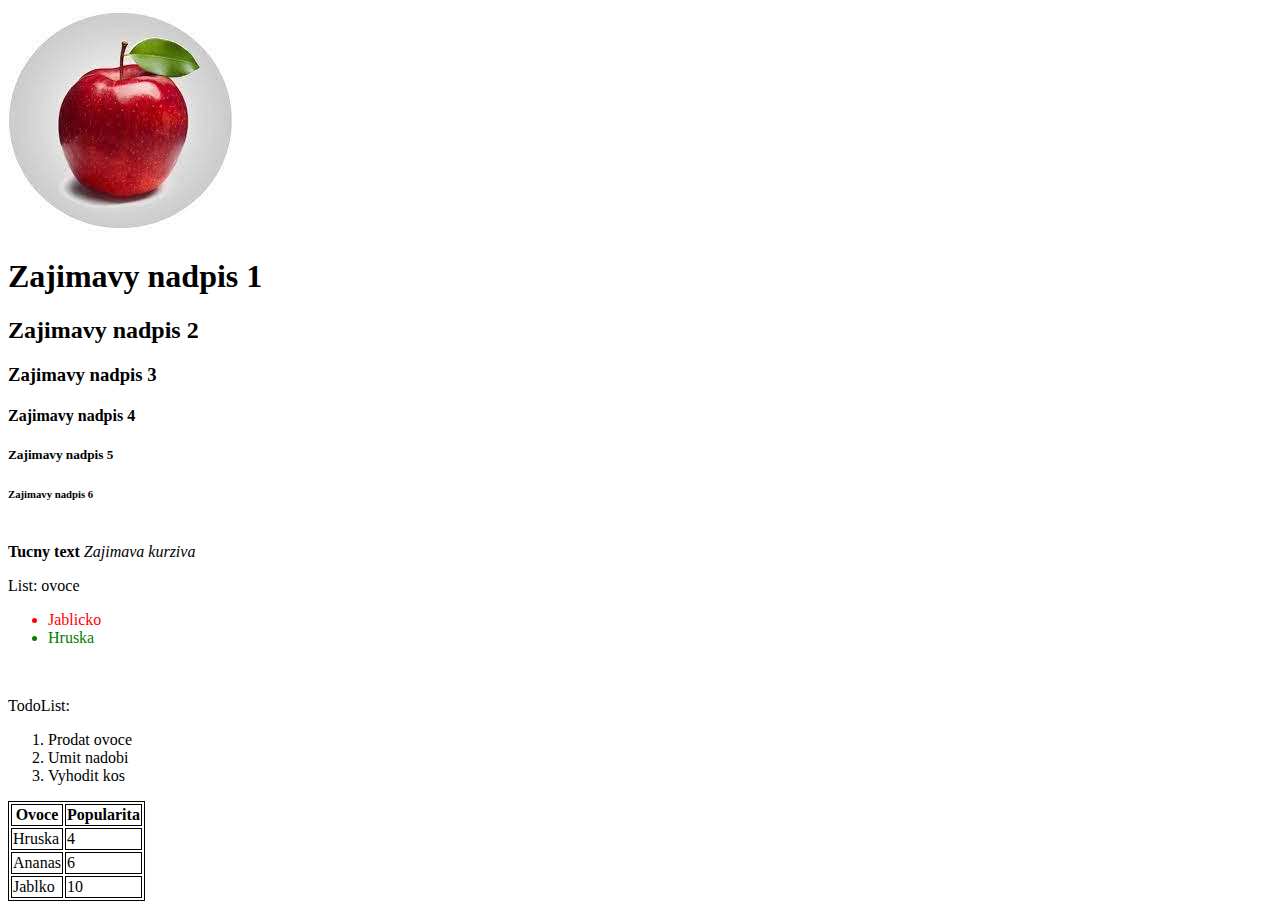
==== index2.html @ 4a7feab8 "2 ukol" ====
<!doctype html>
<html lang="cs">
<head>
    <meta charset="UTF-8">
    <meta name="viewport"
          content="width=device-width, user-scalable=no, initial-scale=1.0, maximum-scale=1.0, minimum-scale=1.0">
    <meta http-equiv="X-UA-Compatible" content="ie=edge">
    <title>Produktovy web</title>
    <link rel="stylesheet" href="it2/css/style2.css">
</head>
<body>
    <a href="it2/images/obrazek.jablicka.png"><img src="it2/images/obrazek.jablicka.png", title="Odkaz na jablicko", alt="Obrazek jablicka"></a>

    <h1>Zajimavy nadpis 1</h1>
    <h2>Zajimavy nadpis 2</h2>
    <h3>Zajimavy nadpis 3</h3>
    <h4>Zajimavy nadpis 4</h4>
    <h5>Zajimavy nadpis 5</h5>
    <h6>Zajimavy nadpis 6</h6>

    <br>
    <b>Tucny text</b>
    <i>Zajimava kurziva</i>
    <br>

    <p>List: ovoce</p>
    <ul>
        <li style="color: red">Jablicko</li>
        <li style="color: green">Hruska</li>
    </ul>

    <br>
    <p>TodoList: </p>

    <ol>
        <li>Prodat ovoce</li>
        <li>Umit nadobi</li>
        <li>Vyhodit kos</li>
    </ol>

    <table>
        <tr>
            <th>Ovoce</th>
            <th>Popularita</th>
        </tr>
        <tr>
            <td>Hruska</td>
            <td>4</td>
        </tr>
        <tr>
            <td>Ananas</td>
            <td>6</td>
        </tr>
        <tr>
            <td>Jablko</td>
            <td>10</td>
        </tr>


    </table>



</body>
</html>
---- it2/css/style2.css ----
table, th, td {
    border:1px solid black;
}
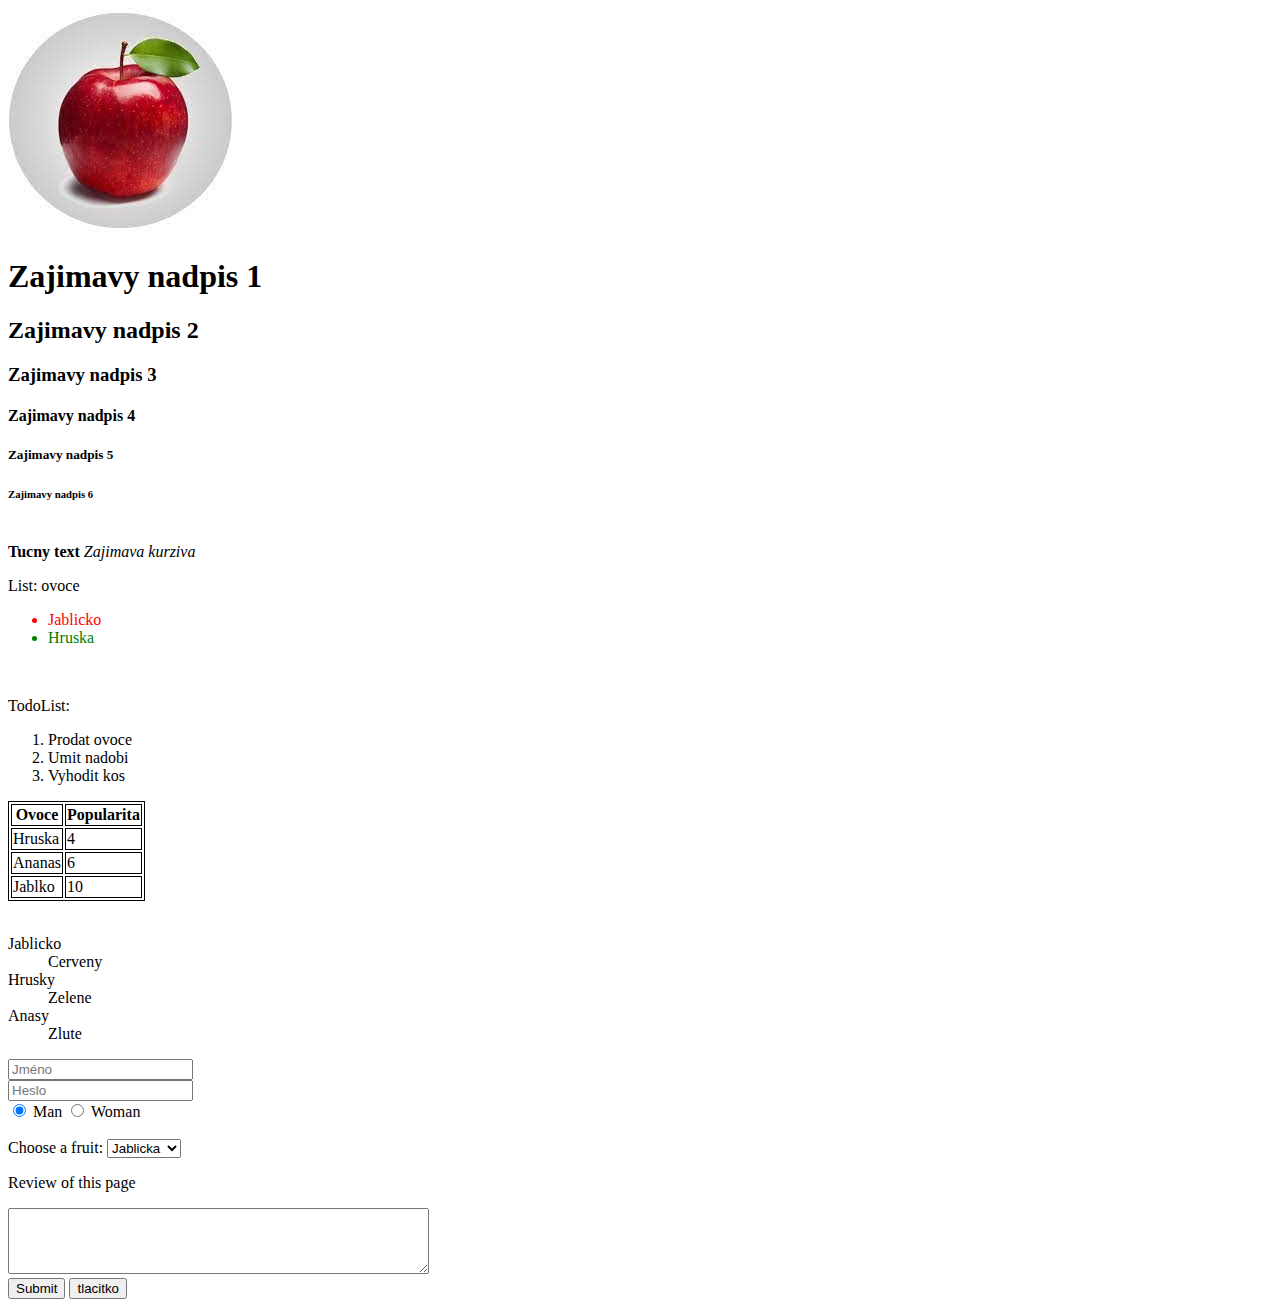
==== commit 228db1cc: "2 ukol finished" ====
--- a/index2.html
+++ b/index2.html
@@ -55,9 +55,47 @@
             <td>Jablko</td>
             <td>10</td>
         </tr>
+    </table>
 
+    <br>
 
-    </table>
+    <dl>
+        <dt>Jablicko</dt>
+        <dd>Cerveny</dd>
+        <dt>Hrusky</dt>
+        <dd>Zelene</dd>
+        <dt>Anasy</dt>
+        <dd>Zlute</dd>
+    </dl>
+
+    <form>
+        <input type="text" placeholder="Jméno">
+        <br>
+        <input type="password" placeholder="Heslo">
+        <br>
+        <div>
+            <input id="radio1" type="radio" name="radio-group" checked>
+            <label for="radio1">Man</label>
+            <input id="radio2" type="radio" name="radio-group">
+            <label for="radio2">Woman</label>
+        </div>
+
+        <br>
+
+        <label for="selection-of-fruit">Choose a fruit:</label>
+        <select id="selection-of-fruit">
+            <option value="jablicka">Jablicka</option>
+            <option value="hrusky">Hrusky</option>
+            <option value="ananasy">Ananasy</option>
+        </select>
+
+        <p><label for="review-textarea">Review of this page</label></p>
+        <textarea rows="4" cols="50" id="review-textarea">
+        </textarea>
+        <br>
+        <input type="submit">
+        <button>tlacitko</button>
+    </form>
 
 
 
